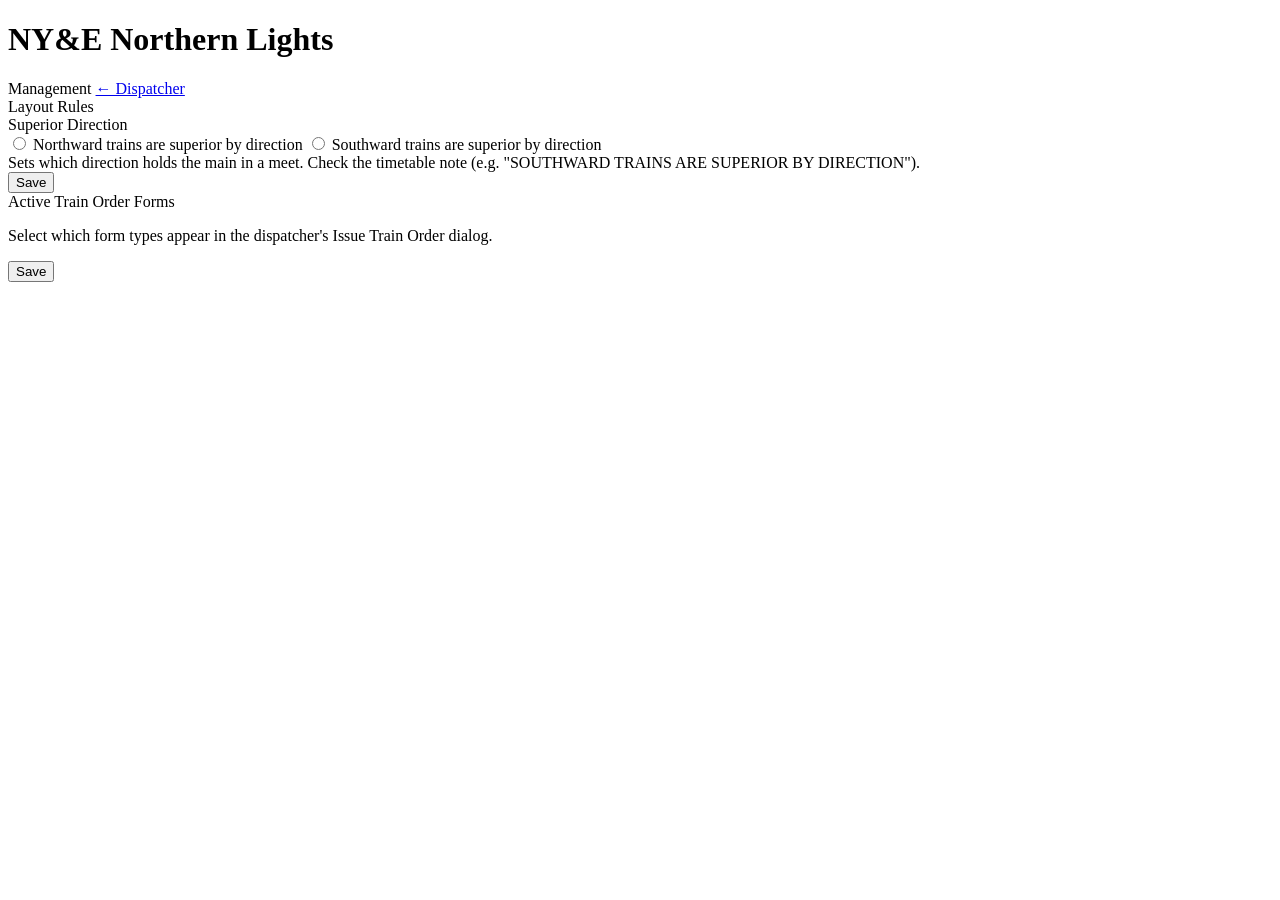
==== RR_Server/dispatcher/templates/manage.html @ 2a4cff99 "feat: Session 2.2 — Train Orders UI, manage page, rules, timetable changes Dispatcher: - TO modal: a" ====
<!DOCTYPE html>
<html lang="en">
<head>
    <meta charset="UTF-8">
    <meta name="viewport" content="width=device-width, initial-scale=1">
    <title>NY&amp;E — Management</title>
    <link rel="stylesheet" href="/static/style.css">
</head>
<body>

<header>
    <h1>NY&amp;E Northern Lights</h1>
    <span>Management</span>
    <a href="/" class="header-nav">← Dispatcher</a>
</header>

<main>
    <div class="manage-panel">
        <div class="manage-panel-header">Layout Rules</div>
        <div class="manage-panel-body">
            <div class="form-row">
                <label>Superior Direction</label>
                <div class="radio-group" id="sup-dir-group">
                    <label class="radio-item">
                        <input type="radio" name="sup-dir" value="N"> Northward trains are superior by direction
                    </label>
                    <label class="radio-item">
                        <input type="radio" name="sup-dir" value="S"> Southward trains are superior by direction
                    </label>
                </div>
                <span class="hint">Sets which direction holds the main in a meet. Check the timetable note (e.g. "SOUTHWARD TRAINS ARE SUPERIOR BY DIRECTION").</span>
            </div>
            <div class="form-actions">
                <button id="btn-save-rules" class="btn primary">Save</button>
                <span id="rules-status"></span>
            </div>
        </div>
    </div>

    <div class="manage-panel">
        <div class="manage-panel-header">Active Train Order Forms</div>
        <div class="manage-panel-body">
            <p class="muted manage-desc">Select which form types appear in the dispatcher's Issue Train Order dialog.</p>
            <div id="form-list" class="form-check-grid"></div>
            <div class="form-actions">
                <button id="btn-save" class="btn primary">Save</button>
                <span id="save-status"></span>
            </div>
        </div>
    </div>
</main>

<script>
'use strict';

const ALL_FORMS = [
    { letter: 'A', desc: 'Fixing Meeting Points for Opposing Trains' },
    { letter: 'B', desc: 'Authorizing a Train to Pass or Run Ahead' },
    { letter: 'C', desc: 'Giving Right Over Another Train' },
    { letter: 'E', desc: 'Time Orders' },
    { letter: 'F', desc: 'Creating Sections' },
    { letter: 'G', desc: 'Authorizing Extra Trains' },
    { letter: 'H', desc: 'Work Extras' },
    { letter: 'J', desc: 'Holding Order' },
    { letter: 'K', desc: 'Annulling a Schedule or a Section' },
    { letter: 'L', desc: 'Annulling an Order' },
    { letter: 'M', desc: 'Annulling Part of an Order' },
    { letter: 'P', desc: 'Superseding an Order or Part of an Order' },
    { letter: 'R', desc: 'Providing for a Movement Against the Current of Traffic' },
    { letter: 'S', desc: 'Providing for Use of a Section of Double or More Tracks as Single Track' },
    { letter: 'T', desc: 'Notice of New Timetable' },
    { letter: 'U', desc: 'Advance Authority to Proceed from ABS Stop Signal' },
    { letter: 'V', desc: 'Check of Trains' },
    { letter: 'W', desc: 'Change in Clearance or Register Requirements' },
    { letter: 'X', desc: 'Slow Track Conditions' },
    { letter: 'Y', desc: 'Maintenance of Way Conditional Stop' },
    { letter: 'Z', desc: 'Relief of Flag Protection' },
];

async function loadRules() {
    const r = await fetch('/api/layout_rules');
    const rules = await r.json();
    const supDir = rules.superior_direction || 'S';
    document.querySelector(`input[name="sup-dir"][value="${supDir}"]`).checked = true;
}

document.getElementById('btn-save-rules').onclick = async () => {
    const sel = document.querySelector('input[name="sup-dir"]:checked');
    const statusEl = document.getElementById('rules-status');
    if (!sel) { statusEl.textContent = 'Select a direction'; statusEl.className = 'form-err'; return; }
    try {
        const r = await fetch('/api/layout_rules', {
            method: 'POST',
            headers: { 'Content-Type': 'application/json' },
            body: JSON.stringify({ superior_direction: sel.value }),
        });
        const body = await r.json();
        if (!r.ok) { statusEl.textContent = body.error || 'Error'; statusEl.className = 'form-err'; return; }
        statusEl.textContent = 'Saved — reload dispatcher to apply';
        statusEl.className = 'form-ok';
    } catch {
        statusEl.textContent = 'Request failed';
        statusEl.className = 'form-err';
    }
};

async function load() {
    const r = await fetch('/api/active_forms');
    const { active_forms } = await r.json();
    const active = new Set(active_forms);

    const container = document.getElementById('form-list');
    container.innerHTML = '';
    for (const f of ALL_FORMS) {
        const checked = active.has(f.letter);
        const item = document.createElement('label');
        item.className = 'form-check-item' + (checked ? ' checked' : '');
        item.innerHTML =
            `<input type="checkbox" value="${f.letter}"${checked ? ' checked' : ''}>` +
            `<span class="form-check-letter">Form ${f.letter}</span>` +
            `<span class="form-check-desc">${f.desc}</span>`;
        item.querySelector('input').onchange = e =>
            item.classList.toggle('checked', e.target.checked);
        container.appendChild(item);
    }
}

document.getElementById('btn-save').onclick = async () => {
    const active_forms = [...document.querySelectorAll('#form-list input:checked')]
                         .map(el => el.value);
    const statusEl = document.getElementById('save-status');
    try {
        const r = await fetch('/api/active_forms', {
            method: 'POST',
            headers: { 'Content-Type': 'application/json' },
            body: JSON.stringify({ active_forms }),
        });
        const body = await r.json();
        if (!r.ok) {
            statusEl.textContent = body.error || 'Error';
            statusEl.className = 'form-err';
            return;
        }
        statusEl.textContent = 'Saved — reload dispatcher to apply';
        statusEl.className = 'form-ok';
    } catch {
        statusEl.textContent = 'Request failed';
        statusEl.className = 'form-err';
    }
};

loadRules();
load();
</script>
</body>
</html>
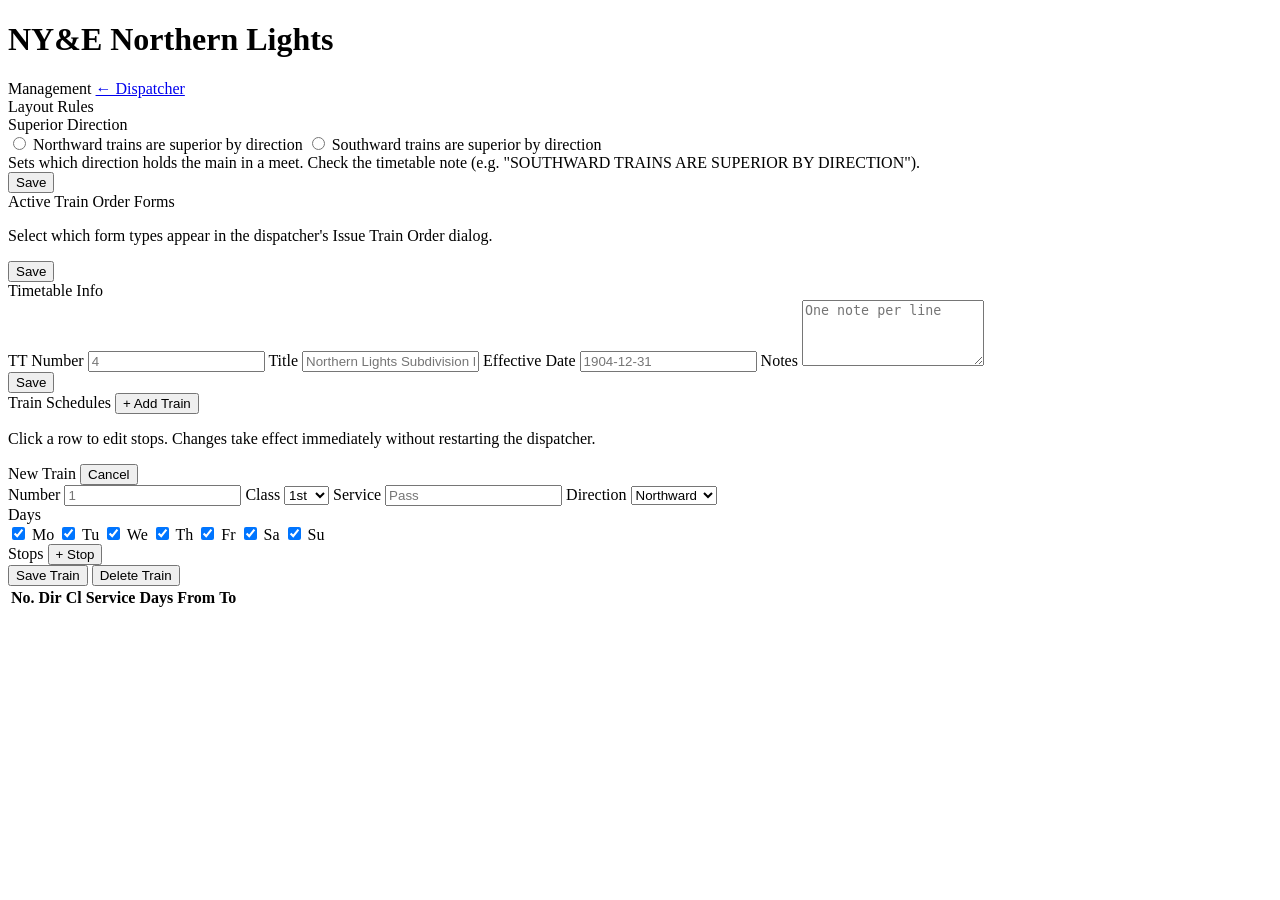
==== commit 7d7a9ec3: "feat: timetable management API + UI; fix clock interpolation; fix CI - timetable.py: add reload(), s" ====
--- a/RR_Server/dispatcher/templates/manage.html
+++ b/RR_Server/dispatcher/templates/manage.html
@@ -15,6 +15,7 @@
 </header>
 
 <main>
+    <!-- ── Layout Rules ─────────────────────────────────────── -->
     <div class="manage-panel">
         <div class="manage-panel-header">Layout Rules</div>
         <div class="manage-panel-body">
@@ -37,6 +38,7 @@
         </div>
     </div>
 
+    <!-- ── Active Train Order Forms ─────────────────────────── -->
     <div class="manage-panel">
         <div class="manage-panel-header">Active Train Order Forms</div>
         <div class="manage-panel-body">
@@ -46,6 +48,107 @@
                 <button id="btn-save" class="btn primary">Save</button>
                 <span id="save-status"></span>
             </div>
+        </div>
+    </div>
+
+    <!-- ── Timetable Info ────────────────────────────────────── -->
+    <div class="manage-panel">
+        <div class="manage-panel-header">Timetable Info</div>
+        <div class="manage-panel-body">
+            <div class="tt-meta-grid">
+                <label>TT Number</label>
+                <input id="tt-number" type="text" class="tt-input-short" placeholder="4">
+                <label>Title</label>
+                <input id="tt-title" type="text" class="tt-input-wide" placeholder="Northern Lights Subdivision Employee Timetable No. 4">
+                <label>Effective Date</label>
+                <input id="tt-effective" type="text" class="tt-input-short" placeholder="1904-12-31">
+                <label>Notes</label>
+                <textarea id="tt-notes" class="tt-input-notes" rows="4" placeholder="One note per line"></textarea>
+            </div>
+            <div class="form-actions">
+                <button id="btn-save-meta" class="btn primary">Save</button>
+                <span id="meta-status"></span>
+            </div>
+        </div>
+    </div>
+
+    <!-- ── Train Schedules ───────────────────────────────────── -->
+    <div class="manage-panel">
+        <div class="manage-panel-header">
+            Train Schedules
+            <button id="btn-add-train" class="btn secondary manage-header-btn">+ Add Train</button>
+        </div>
+        <div class="manage-panel-body">
+            <p class="muted manage-desc">Click a row to edit stops. Changes take effect immediately without restarting the dispatcher.</p>
+
+            <!-- Add/Edit form (hidden by default) -->
+            <div id="train-editor" class="train-editor hidden">
+                <div class="train-editor-header">
+                    <span id="train-editor-title">New Train</span>
+                    <button id="btn-editor-cancel" class="btn secondary small">Cancel</button>
+                </div>
+                <div class="train-editor-fields">
+                    <div class="te-field-row">
+                        <label>Number</label>
+                        <input id="te-number" type="text" class="te-input-short" placeholder="1">
+                        <label>Class</label>
+                        <select id="te-class">
+                            <option value="1">1st</option>
+                            <option value="2">2nd</option>
+                            <option value="3">3rd</option>
+                        </select>
+                        <label>Service</label>
+                        <input id="te-service" type="text" class="te-input-short" placeholder="Pass">
+                        <label>Direction</label>
+                        <select id="te-direction">
+                            <option value="N">Northward</option>
+                            <option value="S">Southward</option>
+                        </select>
+                    </div>
+                    <div class="te-field-row">
+                        <label>Days</label>
+                        <div class="te-days-group" id="te-days">
+                            <label class="te-day"><input type="checkbox" value="1" checked> Mo</label>
+                            <label class="te-day"><input type="checkbox" value="2" checked> Tu</label>
+                            <label class="te-day"><input type="checkbox" value="3" checked> We</label>
+                            <label class="te-day"><input type="checkbox" value="4" checked> Th</label>
+                            <label class="te-day"><input type="checkbox" value="5" checked> Fr</label>
+                            <label class="te-day"><input type="checkbox" value="6" checked> Sa</label>
+                            <label class="te-day"><input type="checkbox" value="7" checked> Su</label>
+                        </div>
+                    </div>
+                </div>
+
+                <div class="te-stops-section">
+                    <div class="te-stops-header">
+                        <span>Stops</span>
+                        <button id="btn-add-stop" class="btn secondary small">+ Stop</button>
+                    </div>
+                    <div id="te-stops-list" class="te-stops-list"></div>
+                </div>
+
+                <div class="form-actions">
+                    <button id="btn-save-train" class="btn primary">Save Train</button>
+                    <button id="btn-delete-train" class="btn danger hidden">Delete Train</button>
+                    <span id="train-status"></span>
+                </div>
+            </div>
+
+            <!-- Train table -->
+            <table id="train-table" class="tt-table">
+                <thead>
+                    <tr>
+                        <th>No.</th>
+                        <th>Dir</th>
+                        <th>Cl</th>
+                        <th>Service</th>
+                        <th>Days</th>
+                        <th>From</th>
+                        <th>To</th>
+                    </tr>
+                </thead>
+                <tbody id="train-tbody"></tbody>
+            </table>
         </div>
     </div>
 </main>
@@ -77,6 +180,14 @@
     { letter: 'Z', desc: 'Relief of Flag Protection' },
 ];
 
+const DAYS_ABBR = ['', 'Mo', 'Tu', 'We', 'Th', 'Fr', 'Sa', 'Su'];
+
+let _timetable = null;
+let _editingTrain = null;   // null = new, {number, direction} = existing
+let _allLocations = [];     // from timetable.subdivisions[NLS].locations
+
+// ── Layout Rules ────────────────────────────────────────────────────────────
+
 async function loadRules() {
     const r = await fetch('/api/layout_rules');
     const rules = await r.json();
@@ -104,11 +215,12 @@
     }
 };
 
-async function load() {
+// ── Active Forms ─────────────────────────────────────────────────────────────
+
+async function loadForms() {
     const r = await fetch('/api/active_forms');
     const { active_forms } = await r.json();
     const active = new Set(active_forms);
-
     const container = document.getElementById('form-list');
     container.innerHTML = '';
     for (const f of ALL_FORMS) {
@@ -136,11 +248,7 @@
             body: JSON.stringify({ active_forms }),
         });
         const body = await r.json();
-        if (!r.ok) {
-            statusEl.textContent = body.error || 'Error';
-            statusEl.className = 'form-err';
-            return;
-        }
+        if (!r.ok) { statusEl.textContent = body.error || 'Error'; statusEl.className = 'form-err'; return; }
         statusEl.textContent = 'Saved — reload dispatcher to apply';
         statusEl.className = 'form-ok';
     } catch {
@@ -149,8 +257,295 @@
     }
 };
 
+// ── Timetable ────────────────────────────────────────────────────────────────
+
+async function loadTimetable() {
+    const r = await fetch('/api/timetable');
+    if (!r.ok) { console.error('timetable load failed'); return; }
+    _timetable = await r.json();
+
+    // extract NLS locations for stop dropdowns
+    const nls = (_timetable.subdivisions || []).find(s => s.id === 'NLS');
+    _allLocations = nls ? nls.locations : [];
+
+    renderMeta();
+    renderTrainTable();
+}
+
+function renderMeta() {
+    const m = _timetable.timetable || {};
+    document.getElementById('tt-number').value    = m.number    || '';
+    document.getElementById('tt-title').value     = m.title     || '';
+    document.getElementById('tt-effective').value = m.effective || '';
+    document.getElementById('tt-notes').value     = (m.notes || []).join('\n');
+}
+
+document.getElementById('btn-save-meta').onclick = async () => {
+    const statusEl = document.getElementById('meta-status');
+    const notes = document.getElementById('tt-notes').value
+                    .split('\n').map(l => l.trim()).filter(Boolean);
+    const body = {
+        number:    document.getElementById('tt-number').value.trim(),
+        title:     document.getElementById('tt-title').value.trim(),
+        effective: document.getElementById('tt-effective').value.trim(),
+        notes,
+    };
+    try {
+        const r = await fetch('/api/timetable/meta', {
+            method: 'POST',
+            headers: { 'Content-Type': 'application/json' },
+            body: JSON.stringify(body),
+        });
+        const res = await r.json();
+        if (!r.ok) { statusEl.textContent = res.error || 'Error'; statusEl.className = 'form-err'; return; }
+        statusEl.textContent = 'Saved';
+        statusEl.className = 'form-ok';
+        await loadTimetable();
+    } catch {
+        statusEl.textContent = 'Request failed';
+        statusEl.className = 'form-err';
+    }
+};
+
+// ── Train Table ──────────────────────────────────────────────────────────────
+
+function renderTrainTable() {
+    const nls = (_timetable.subdivisions || []).find(s => s.id === 'NLS');
+    const trains = nls ? nls.trains : [];
+    const tbody = document.getElementById('train-tbody');
+    tbody.innerHTML = '';
+
+    const sorted = [...trains].sort((a, b) => {
+        if (a.direction !== b.direction) return a.direction === 'S' ? 1 : -1;
+        return parseInt(a.number) - parseInt(b.number);
+    });
+
+    for (const t of sorted) {
+        const stops = t.schedule || [];
+        const from  = stops[0]?.location || '—';
+        const to    = stops[stops.length - 1]?.location || '—';
+        const days  = (t.days || []).map(d => DAYS_ABBR[d]).join(' ');
+        const tr = document.createElement('tr');
+        tr.className = 'tt-train-row';
+        tr.innerHTML =
+            `<td class="tt-cell-num">${t.number}</td>` +
+            `<td class="tt-cell-dir ${t.direction === 'N' ? 'dir-n' : 'dir-s'}">${t.direction}</td>` +
+            `<td>${t.class}</td>` +
+            `<td>${t.service || ''}</td>` +
+            `<td class="tt-cell-days">${days}</td>` +
+            `<td>${from}</td>` +
+            `<td>${to}</td>`;
+        tr.onclick = () => openEditor(t);
+        tbody.appendChild(tr);
+    }
+}
+
+// ── Train Editor ─────────────────────────────────────────────────────────────
+
+document.getElementById('btn-add-train').onclick = () => openEditor(null);
+document.getElementById('btn-editor-cancel').onclick = closeEditor;
+
+function openEditor(train) {
+    _editingTrain = train;
+    const editor = document.getElementById('train-editor');
+    editor.classList.remove('hidden');
+
+    document.getElementById('train-editor-title').textContent =
+        train ? `Edit Train No. ${train.number} (${train.direction})` : 'New Train';
+    document.getElementById('btn-delete-train').classList.toggle('hidden', !train);
+    document.getElementById('train-status').textContent = '';
+
+    if (train) {
+        document.getElementById('te-number').value    = train.number;
+        document.getElementById('te-class').value     = String(train.class);
+        document.getElementById('te-service').value   = train.service || '';
+        document.getElementById('te-direction').value = train.direction;
+        const days = new Set(train.days || []);
+        document.querySelectorAll('#te-days input').forEach(cb =>
+            cb.checked = days.has(parseInt(cb.value)));
+        renderStopList(train.schedule || []);
+    } else {
+        document.getElementById('te-number').value    = '';
+        document.getElementById('te-class').value     = '1';
+        document.getElementById('te-service').value   = '';
+        document.getElementById('te-direction').value = 'N';
+        document.querySelectorAll('#te-days input').forEach(cb => cb.checked = true);
+        renderStopList([]);
+    }
+
+    editor.scrollIntoView({ behavior: 'smooth', block: 'start' });
+}
+
+function closeEditor() {
+    document.getElementById('train-editor').classList.add('hidden');
+    _editingTrain = null;
+}
+
+function renderStopList(stops) {
+    const list = document.getElementById('te-stops-list');
+    list.innerHTML = '';
+    for (let i = 0; i < stops.length; i++) {
+        list.appendChild(makeStopRow(stops[i], i));
+    }
+}
+
+function makeStopRow(stop, idx) {
+    const row = document.createElement('div');
+    row.className = 'te-stop-row';
+    row.dataset.idx = idx;
+
+    const locSelect = makeLocationSelect(stop.location || '');
+    locSelect.className = 'te-stop-loc';
+
+    const arrInput = document.createElement('input');
+    arrInput.type = 'text'; arrInput.placeholder = 'Arr HH:MM';
+    arrInput.className = 'te-stop-time'; arrInput.value = stop.arrive || '';
+    arrInput.title = 'Arrive';
+
+    const depInput = document.createElement('input');
+    depInput.type = 'text'; depInput.placeholder = 'Dep HH:MM';
+    depInput.className = 'te-stop-time'; depInput.value = stop.depart || '';
+    depInput.title = 'Depart';
+
+    const noteInput = document.createElement('input');
+    noteInput.type = 'text'; noteInput.placeholder = 'Note (optional)';
+    noteInput.className = 'te-stop-note'; noteInput.value = stop.note || '';
+
+    const upBtn = document.createElement('button');
+    upBtn.textContent = '↑'; upBtn.className = 'btn secondary small te-stop-btn';
+    upBtn.title = 'Move up';
+    upBtn.onclick = () => moveStop(idx, -1);
+
+    const downBtn = document.createElement('button');
+    downBtn.textContent = '↓'; downBtn.className = 'btn secondary small te-stop-btn';
+    downBtn.title = 'Move down';
+    downBtn.onclick = () => moveStop(idx, 1);
+
+    const delBtn = document.createElement('button');
+    delBtn.textContent = '×'; delBtn.className = 'btn danger small te-stop-btn';
+    delBtn.title = 'Remove stop';
+    delBtn.onclick = () => removeStop(idx);
+
+    row.appendChild(locSelect);
+    row.appendChild(arrInput);
+    row.appendChild(depInput);
+    row.appendChild(noteInput);
+    row.appendChild(upBtn);
+    row.appendChild(downBtn);
+    row.appendChild(delBtn);
+    return row;
+}
+
+function makeLocationSelect(selected) {
+    const sel = document.createElement('select');
+    const blank = document.createElement('option');
+    blank.value = ''; blank.textContent = '— location —';
+    sel.appendChild(blank);
+    for (const loc of _allLocations) {
+        const opt = document.createElement('option');
+        opt.value = loc.id;
+        opt.textContent = loc.id + ' — ' + loc.name;
+        if (loc.id === selected) opt.selected = true;
+        sel.appendChild(opt);
+    }
+    return sel;
+}
+
+function collectStops() {
+    return [...document.querySelectorAll('#te-stops-list .te-stop-row')].map(row => {
+        const stop = { location: row.querySelector('.te-stop-loc').value };
+        const arr = row.querySelector('.te-stop-time:first-of-type')?.value?.trim();
+        const dep = row.querySelectorAll('.te-stop-time')[1]?.value?.trim();
+        const note = row.querySelector('.te-stop-note')?.value?.trim();
+        if (arr) stop.arrive = arr;
+        if (dep) stop.depart = dep;
+        if (note) stop.note = note;
+        return stop;
+    }).filter(s => s.location);
+}
+
+function moveStop(idx, delta) {
+    const stops = collectStops();
+    const target = idx + delta;
+    if (target < 0 || target >= stops.length) return;
+    [stops[idx], stops[target]] = [stops[target], stops[idx]];
+    renderStopList(stops);
+}
+
+function removeStop(idx) {
+    const stops = collectStops();
+    stops.splice(idx, 1);
+    renderStopList(stops);
+}
+
+document.getElementById('btn-add-stop').onclick = () => {
+    const stops = collectStops();
+    stops.push({ location: '' });
+    renderStopList(stops);
+};
+
+document.getElementById('btn-save-train').onclick = async () => {
+    const statusEl = document.getElementById('train-status');
+    const number = document.getElementById('te-number').value.trim();
+    const direction = document.getElementById('te-direction').value;
+    if (!number) { statusEl.textContent = 'Train number required'; statusEl.className = 'form-err'; return; }
+
+    const days = [...document.querySelectorAll('#te-days input:checked')]
+                   .map(cb => parseInt(cb.value));
+    const schedule = collectStops();
+
+    const train = {
+        number,
+        class:     parseInt(document.getElementById('te-class').value),
+        service:   document.getElementById('te-service').value.trim(),
+        direction,
+        days,
+        schedule,
+    };
+
+    try {
+        const r = await fetch('/api/timetable/train', {
+            method: 'POST',
+            headers: { 'Content-Type': 'application/json' },
+            body: JSON.stringify(train),
+        });
+        const res = await r.json();
+        if (!r.ok) { statusEl.textContent = res.error || 'Error'; statusEl.className = 'form-err'; return; }
+        statusEl.textContent = 'Saved';
+        statusEl.className = 'form-ok';
+        await loadTimetable();
+        closeEditor();
+    } catch {
+        statusEl.textContent = 'Request failed';
+        statusEl.className = 'form-err';
+    }
+};
+
+document.getElementById('btn-delete-train').onclick = async () => {
+    if (!_editingTrain) return;
+    if (!confirm(`Delete Train No. ${_editingTrain.number} (${_editingTrain.direction})?`)) return;
+    const statusEl = document.getElementById('train-status');
+    try {
+        const r = await fetch('/api/timetable/train', {
+            method: 'DELETE',
+            headers: { 'Content-Type': 'application/json' },
+            body: JSON.stringify({ number: _editingTrain.number, direction: _editingTrain.direction }),
+        });
+        const res = await r.json();
+        if (!r.ok) { statusEl.textContent = res.error || 'Error'; statusEl.className = 'form-err'; return; }
+        await loadTimetable();
+        closeEditor();
+    } catch {
+        statusEl.textContent = 'Request failed';
+        statusEl.className = 'form-err';
+    }
+};
+
+// ── Init ─────────────────────────────────────────────────────────────────────
+
 loadRules();
-load();
+loadForms();
+loadTimetable();
 </script>
 </body>
 </html>
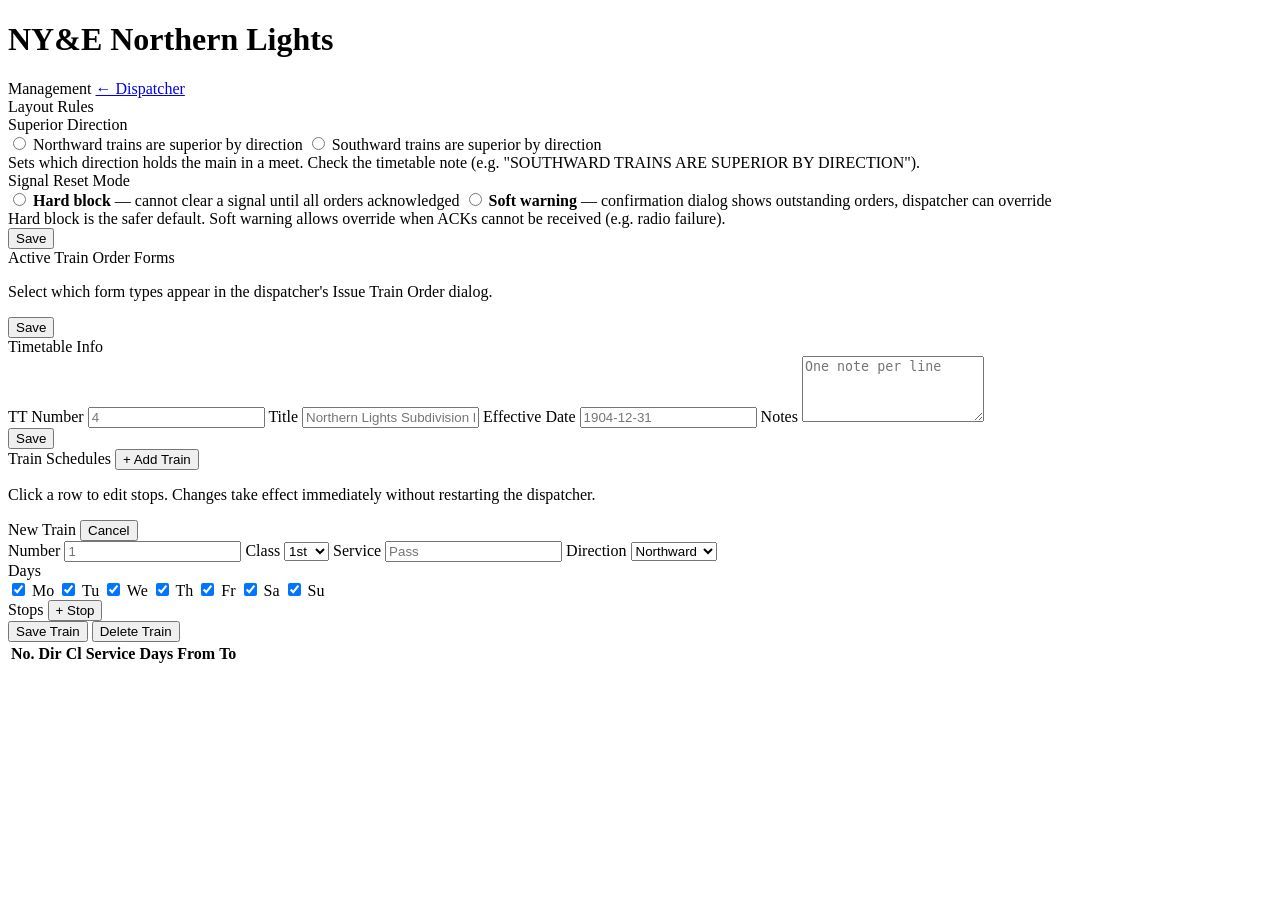
==== commit 60c9b846: "feat: two-step TO flow, signal block/warn, two-column TO log - Step 1 of TO modal: select signal sta" ====
--- a/RR_Server/dispatcher/templates/manage.html
+++ b/RR_Server/dispatcher/templates/manage.html
@@ -30,6 +30,20 @@
                     </label>
                 </div>
                 <span class="hint">Sets which direction holds the main in a meet. Check the timetable note (e.g. "SOUTHWARD TRAINS ARE SUPERIOR BY DIRECTION").</span>
+            </div>
+            <div class="form-row">
+                <label>Signal Reset Mode</label>
+                <div class="radio-group" id="sig-reset-group">
+                    <label class="radio-item">
+                        <input type="radio" name="sig-reset" value="hard">
+                        <strong>Hard block</strong> — cannot clear a signal until all orders acknowledged
+                    </label>
+                    <label class="radio-item">
+                        <input type="radio" name="sig-reset" value="soft">
+                        <strong>Soft warning</strong> — confirmation dialog shows outstanding orders, dispatcher can override
+                    </label>
+                </div>
+                <span class="hint">Hard block is the safer default. Soft warning allows override when ACKs cannot be received (e.g. radio failure).</span>
             </div>
             <div class="form-actions">
                 <button id="btn-save-rules" class="btn primary">Save</button>
@@ -193,17 +207,21 @@
     const rules = await r.json();
     const supDir = rules.superior_direction || 'S';
     document.querySelector(`input[name="sup-dir"][value="${supDir}"]`).checked = true;
+    const resetMode = rules.signal_reset_mode || 'hard';
+    const resetEl = document.querySelector(`input[name="sig-reset"][value="${resetMode}"]`);
+    if (resetEl) resetEl.checked = true;
 }
 
 document.getElementById('btn-save-rules').onclick = async () => {
     const sel = document.querySelector('input[name="sup-dir"]:checked');
     const statusEl = document.getElementById('rules-status');
     if (!sel) { statusEl.textContent = 'Select a direction'; statusEl.className = 'form-err'; return; }
+    const resetMode = document.querySelector('input[name="sig-reset"]:checked')?.value || 'hard';
     try {
         const r = await fetch('/api/layout_rules', {
             method: 'POST',
             headers: { 'Content-Type': 'application/json' },
-            body: JSON.stringify({ superior_direction: sel.value }),
+            body: JSON.stringify({ superior_direction: sel.value, signal_reset_mode: resetMode }),
         });
         const body = await r.json();
         if (!r.ok) { statusEl.textContent = body.error || 'Error'; statusEl.className = 'form-err'; return; }
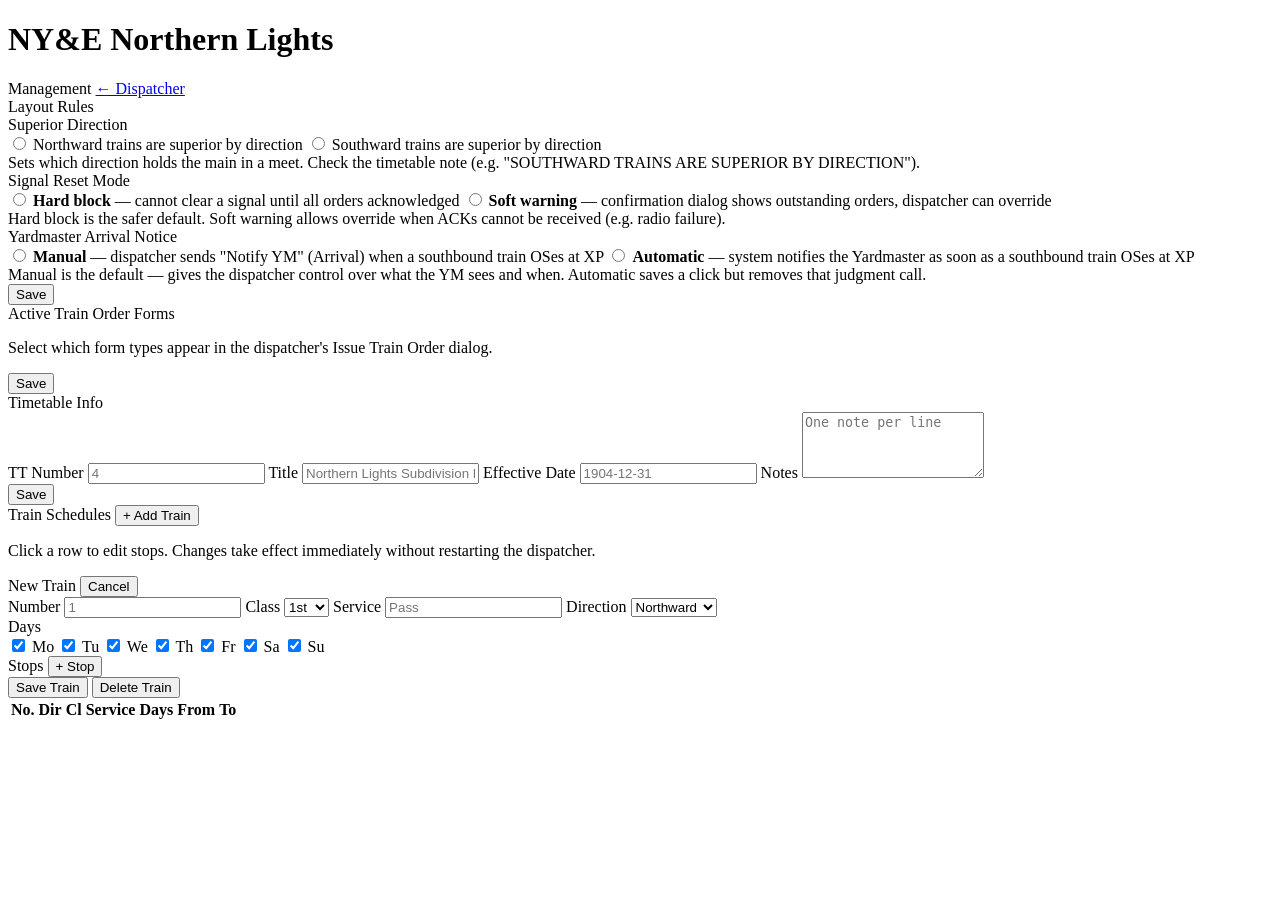
==== commit 3d63b36c: "feat: implement WP Yardmaster Terminal (Session 2.0a+2.0b), block signals, dispatcher layout Backend" ====
--- a/RR_Server/dispatcher/templates/manage.html
+++ b/RR_Server/dispatcher/templates/manage.html
@@ -44,6 +44,20 @@
                     </label>
                 </div>
                 <span class="hint">Hard block is the safer default. Soft warning allows override when ACKs cannot be received (e.g. radio failure).</span>
+            </div>
+            <div class="form-row">
+                <label>Yardmaster Arrival Notice</label>
+                <div class="radio-group" id="auto-notify-ym-group">
+                    <label class="radio-item">
+                        <input type="radio" name="auto-notify-ym" value="false">
+                        <strong>Manual</strong> — dispatcher sends "Notify YM" (Arrival) when a southbound train OSes at XP
+                    </label>
+                    <label class="radio-item">
+                        <input type="radio" name="auto-notify-ym" value="true">
+                        <strong>Automatic</strong> — system notifies the Yardmaster as soon as a southbound train OSes at XP
+                    </label>
+                </div>
+                <span class="hint">Manual is the default — gives the dispatcher control over what the YM sees and when. Automatic saves a click but removes that judgment call.</span>
             </div>
             <div class="form-actions">
                 <button id="btn-save-rules" class="btn primary">Save</button>
@@ -210,6 +224,8 @@
     const resetMode = rules.signal_reset_mode || 'hard';
     const resetEl = document.querySelector(`input[name="sig-reset"][value="${resetMode}"]`);
     if (resetEl) resetEl.checked = true;
+    const autoNotify = rules.auto_notify_ym_arrival ? 'true' : 'false';
+    document.querySelector(`input[name="auto-notify-ym"][value="${autoNotify}"]`).checked = true;
 }
 
 document.getElementById('btn-save-rules').onclick = async () => {
@@ -217,11 +233,15 @@
     const statusEl = document.getElementById('rules-status');
     if (!sel) { statusEl.textContent = 'Select a direction'; statusEl.className = 'form-err'; return; }
     const resetMode = document.querySelector('input[name="sig-reset"]:checked')?.value || 'hard';
+    const autoNotify = document.querySelector('input[name="auto-notify-ym"]:checked')?.value === 'true';
     try {
         const r = await fetch('/api/layout_rules', {
             method: 'POST',
             headers: { 'Content-Type': 'application/json' },
-            body: JSON.stringify({ superior_direction: sel.value, signal_reset_mode: resetMode }),
+            body: JSON.stringify({
+                superior_direction: sel.value, signal_reset_mode: resetMode,
+                auto_notify_ym_arrival: autoNotify,
+            }),
         });
         const body = await r.json();
         if (!r.ok) { statusEl.textContent = body.error || 'Error'; statusEl.className = 'form-err'; return; }
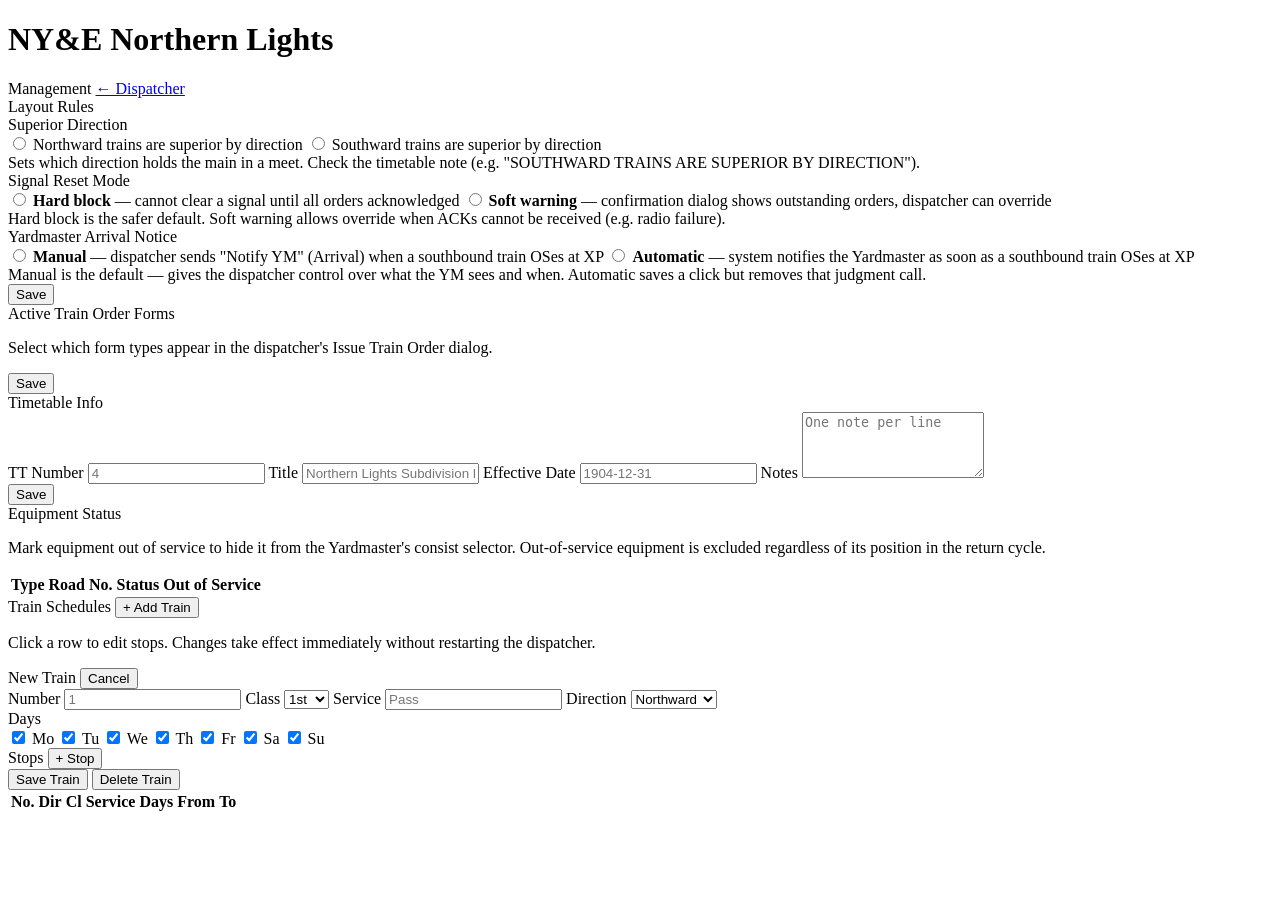
==== commit 839ec64a: "Implement §15 equipment status tracking and hostler role - AppState.equipment_status nested dict (en" ====
--- a/RR_Server/dispatcher/templates/manage.html
+++ b/RR_Server/dispatcher/templates/manage.html
@@ -97,6 +97,21 @@
                 <button id="btn-save-meta" class="btn primary">Save</button>
                 <span id="meta-status"></span>
             </div>
+        </div>
+    </div>
+
+    <!-- ── Equipment Status ─────────────────────────────────── -->
+    <div class="manage-panel">
+        <div class="manage-panel-header">Equipment Status</div>
+        <div class="manage-panel-body">
+            <p class="muted manage-desc">Mark equipment out of service to hide it from the Yardmaster's consist selector. Out-of-service equipment is excluded regardless of its position in the return cycle.</p>
+            <table id="equip-status-table" class="tt-table">
+                <thead>
+                    <tr><th>Type</th><th>Road No.</th><th>Status</th><th>Out of Service</th></tr>
+                </thead>
+                <tbody id="equip-status-tbody"></tbody>
+            </table>
+            <span id="equip-status-msg"></span>
         </div>
     </div>
 
@@ -579,11 +594,61 @@
     }
 };
 
+// ── Equipment Status ──────────────────────────────────────────────────────────
+
+const STATUS_LABELS = {
+    available:          'Available',
+    out:                'Out (on road)',
+    being_serviced:     'Being serviced',
+    awaiting_paperwork: 'Awaiting paperwork',
+    out_of_service:     'Out of service',
+};
+
+async function loadEquipmentStatus() {
+    const r = await fetch('/api/equipment_status');
+    if (!r.ok) { console.error('equipment_status load failed'); return; }
+    const { equipment_status } = await r.json();
+    const tbody = document.getElementById('equip-status-tbody');
+    tbody.innerHTML = '';
+    for (const [kind, entries] of [['engine', equipment_status.engines], ['caboose', equipment_status.cabooses]]) {
+        for (const [rn, s] of Object.entries(entries || {})) {
+            const isOOS = s.status === 'out_of_service';
+            const tr = document.createElement('tr');
+            tr.innerHTML =
+                `<td>${kind.charAt(0).toUpperCase() + kind.slice(1)}</td>` +
+                `<td>${rn}</td>` +
+                `<td>${STATUS_LABELS[s.status] || s.status}</td>` +
+                `<td><label class="radio-item"><input type="checkbox" data-kind="${kind}" data-rn="${rn}"${isOOS ? ' checked' : ''}> Out of service</label></td>`;
+            tbody.appendChild(tr);
+        }
+    }
+    tbody.querySelectorAll('input[type="checkbox"]').forEach(cb => {
+        cb.onchange = async () => {
+            const msgEl = document.getElementById('equip-status-msg');
+            try {
+                const r = await fetch('/api/equipment_status', {
+                    method: 'POST',
+                    headers: { 'Content-Type': 'application/json' },
+                    body: JSON.stringify({ kind: cb.dataset.kind, road_number: cb.dataset.rn, out_of_service: cb.checked }),
+                });
+                const body = await r.json();
+                if (!r.ok) { msgEl.textContent = body.error || 'Error'; msgEl.className = 'form-err'; return; }
+                msgEl.textContent = 'Updated';
+                msgEl.className = 'form-ok';
+                await loadEquipmentStatus();
+            } catch {
+                msgEl.textContent = 'Request failed'; msgEl.className = 'form-err';
+            }
+        };
+    });
+}
+
 // ── Init ─────────────────────────────────────────────────────────────────────
 
 loadRules();
 loadForms();
 loadTimetable();
+loadEquipmentStatus();
 </script>
 </body>
 </html>
